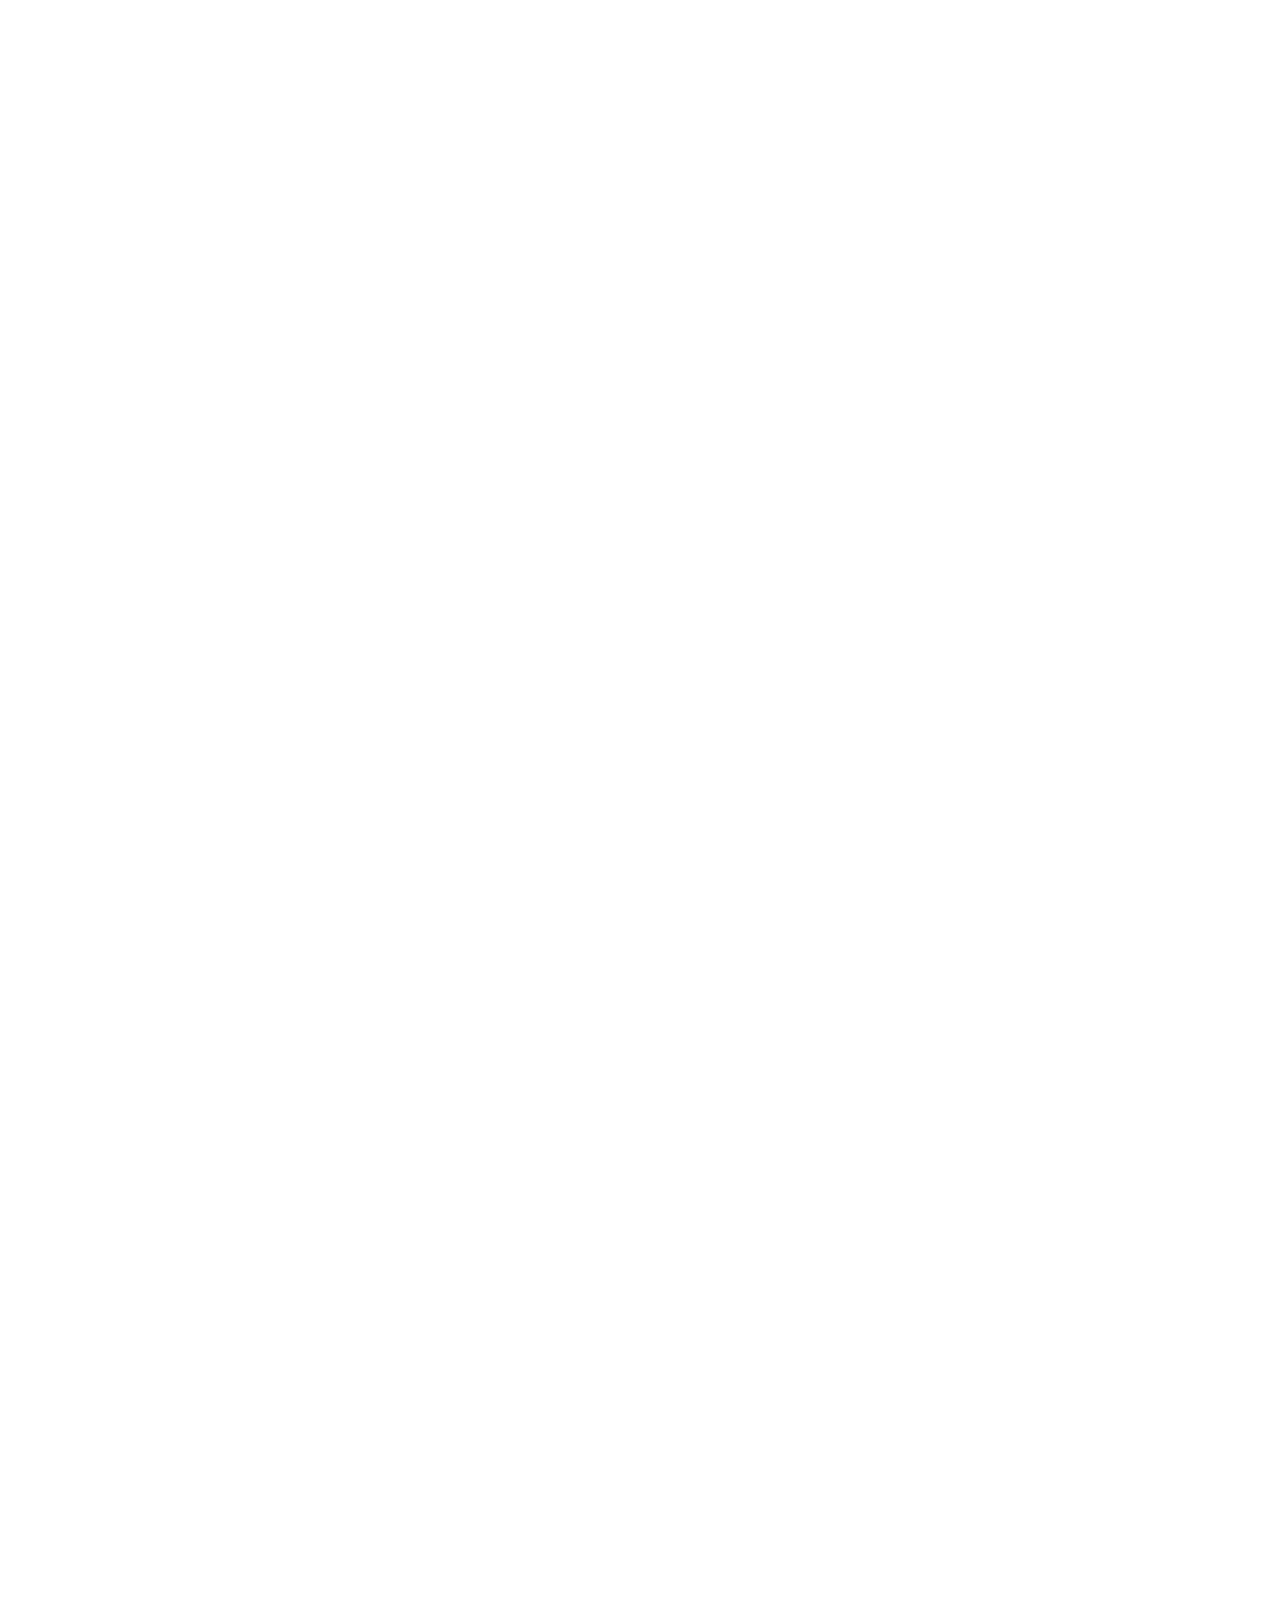
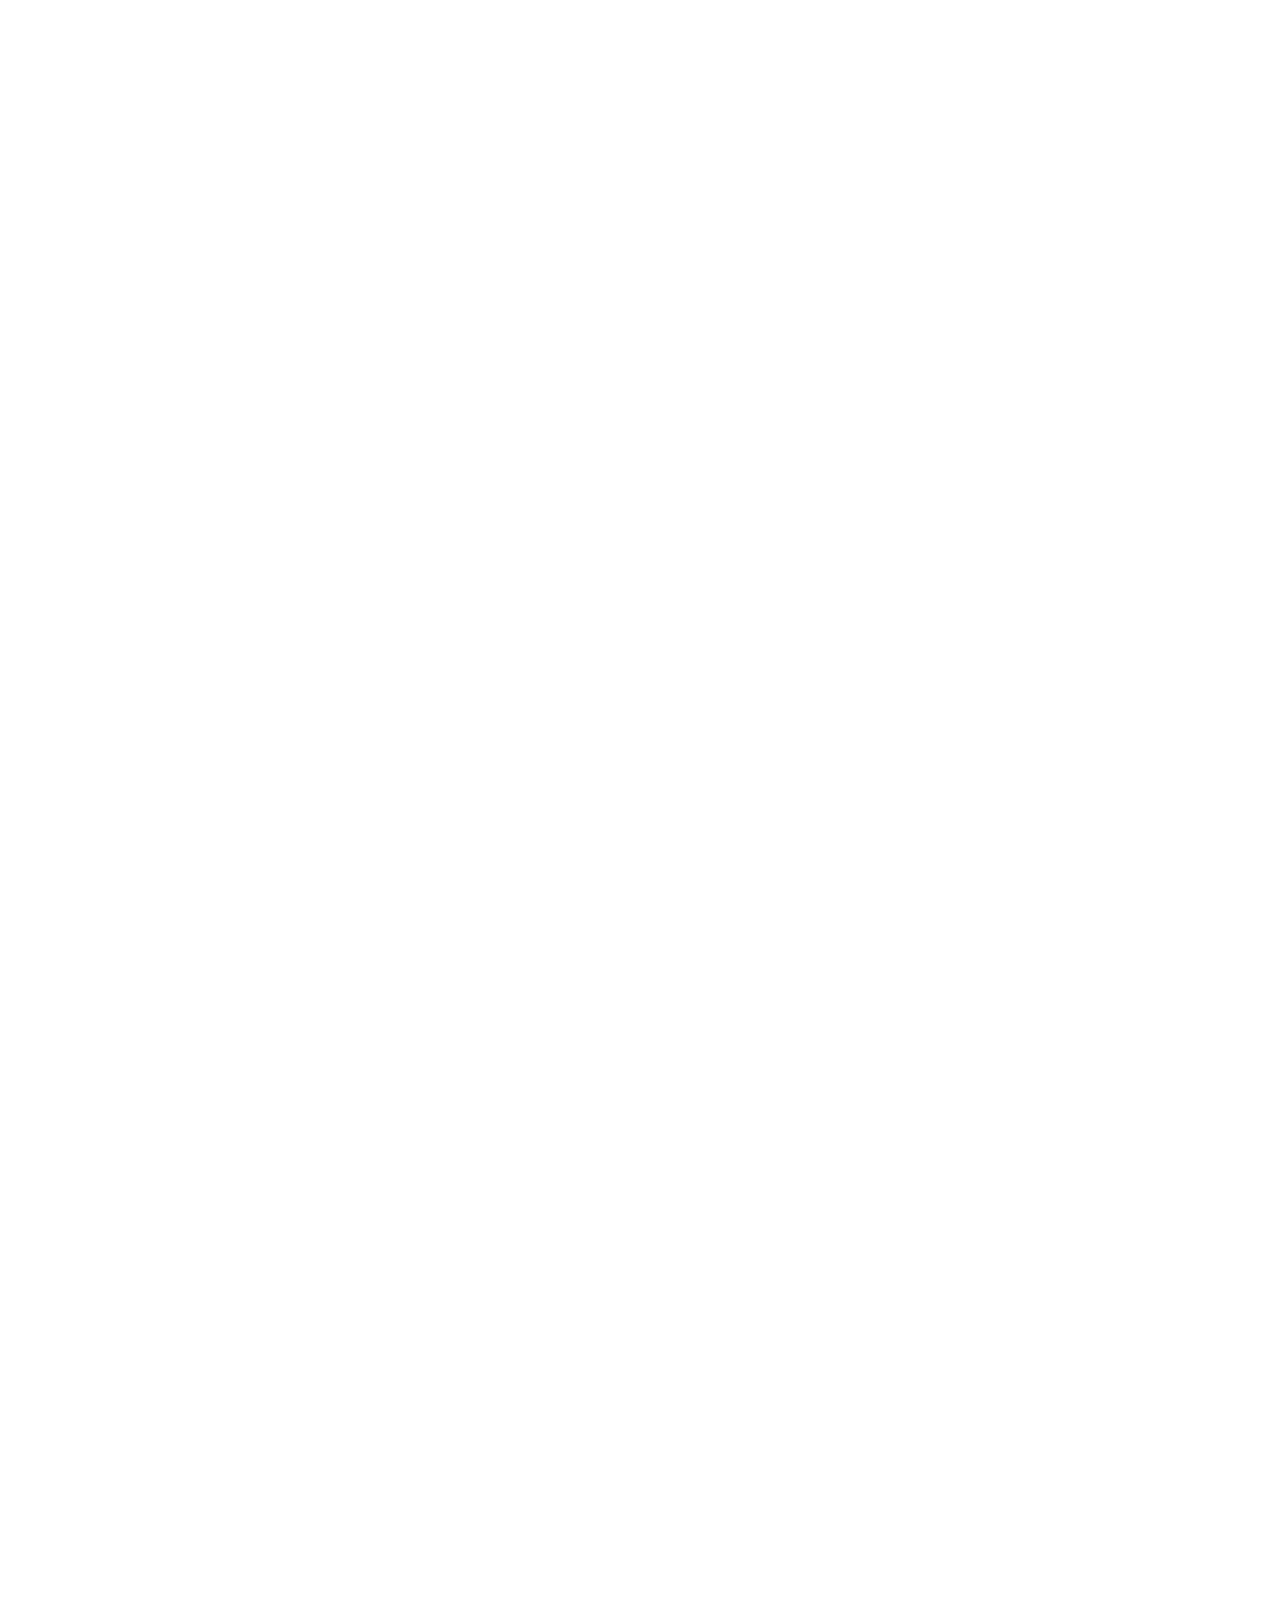
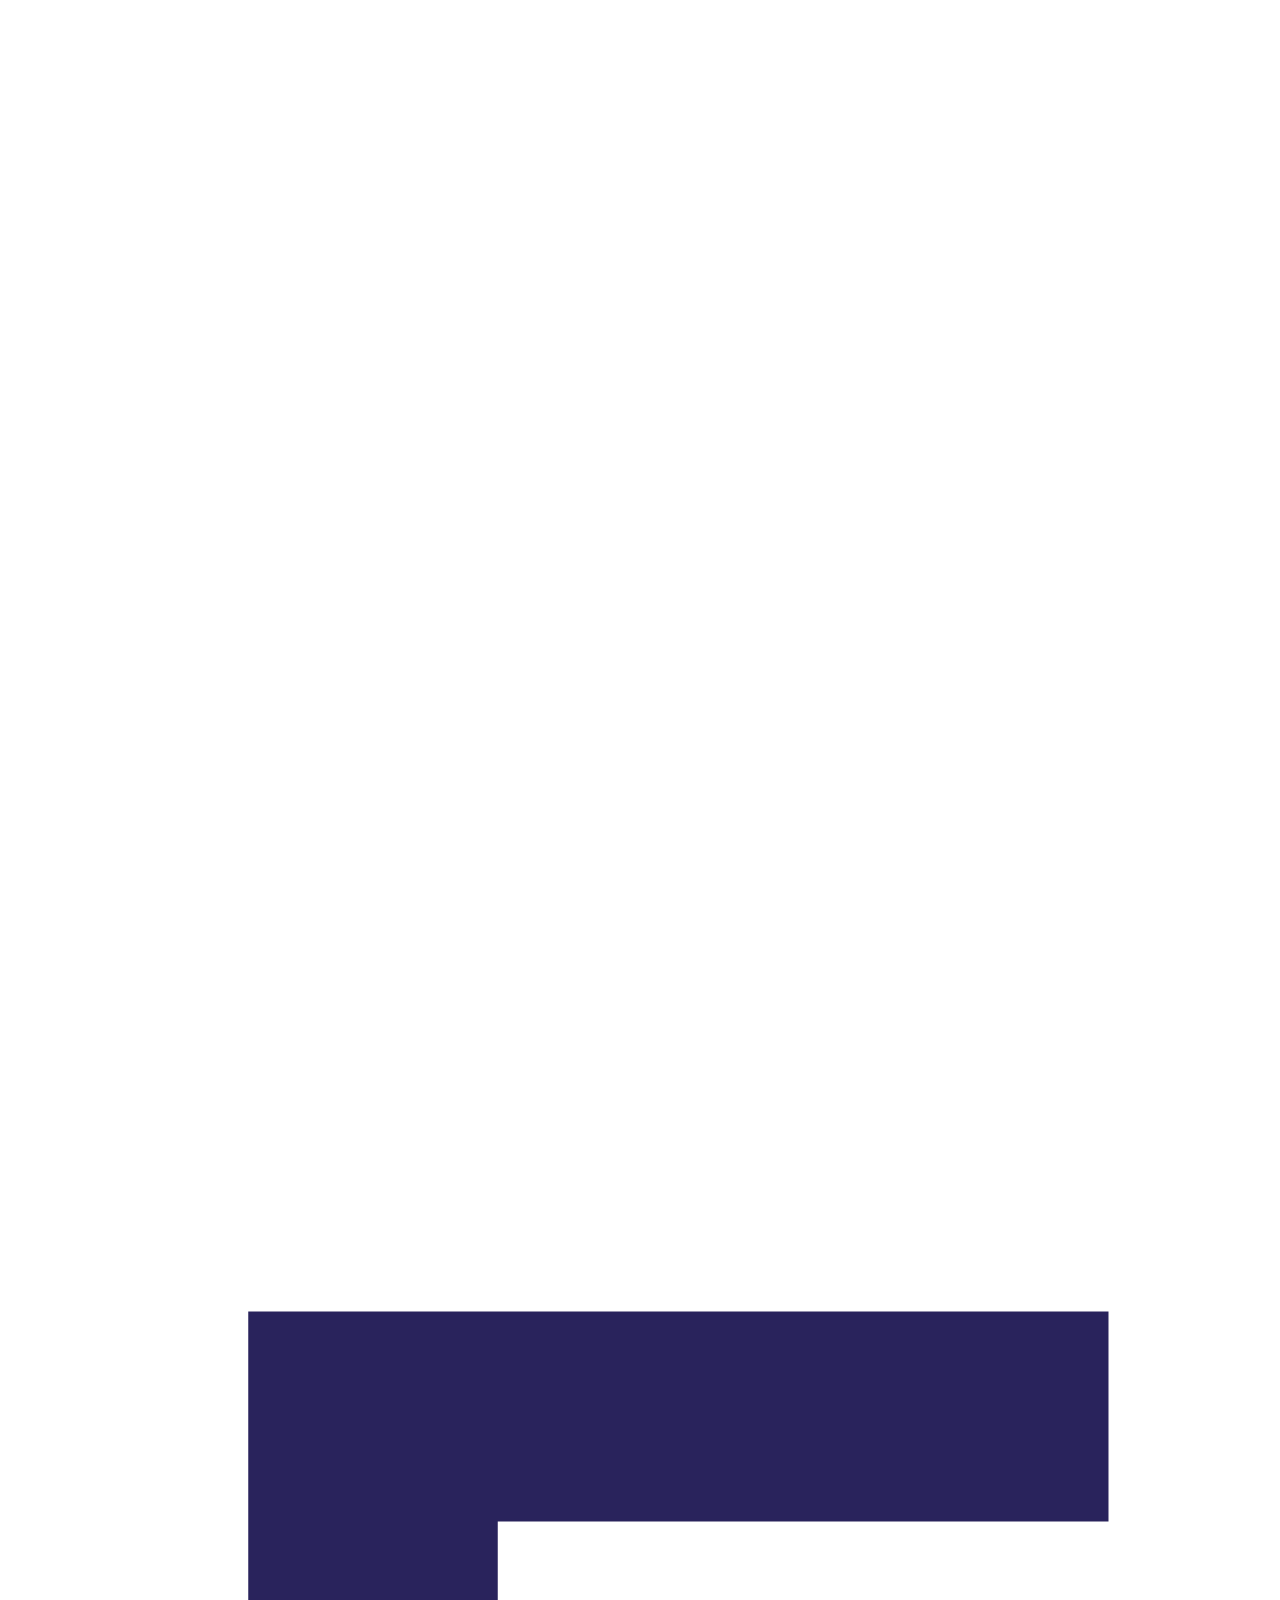
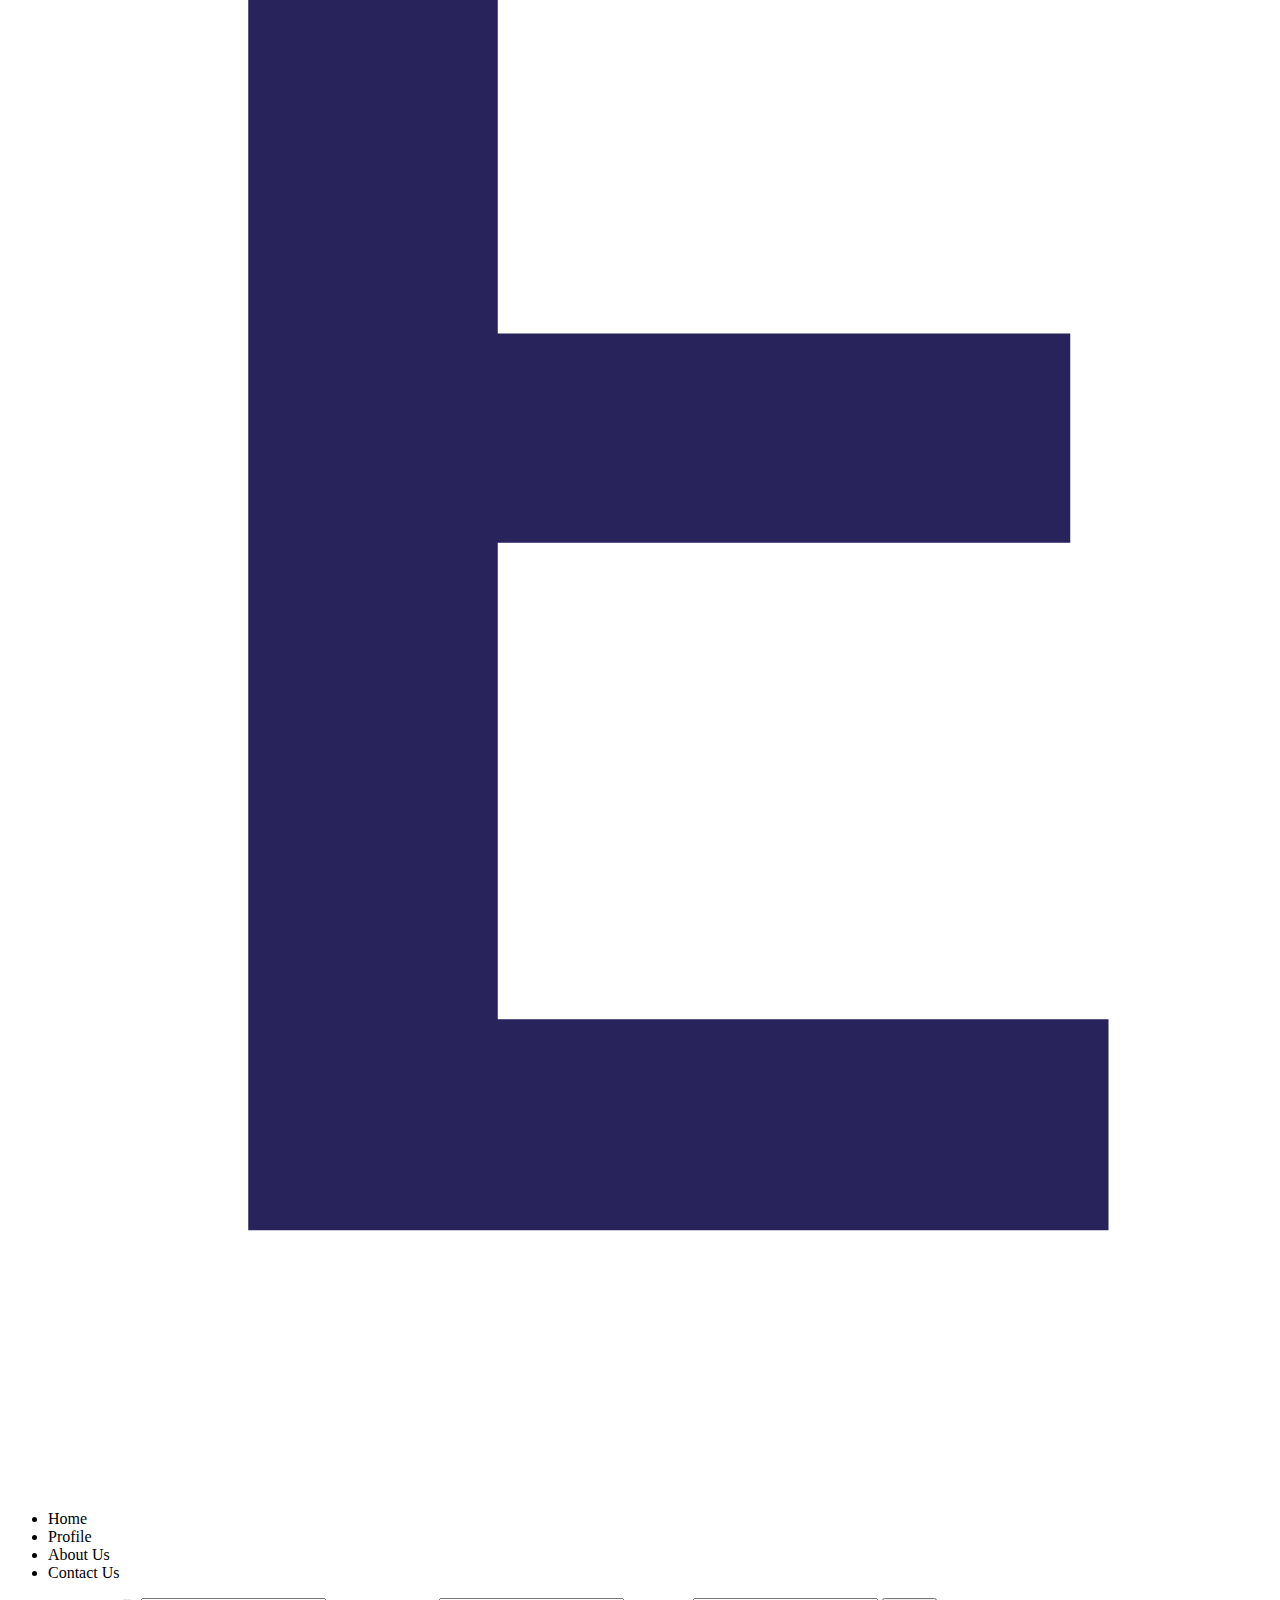
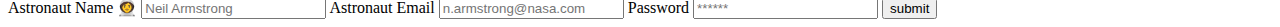
==== form.html @ 08d0c2ad "added files" ====
<!doctype html>
<header>
    <img 
    src="./images/PNG/Logo.png" 
    alt="eh_logo" 
    id="logo"/>
    <div class="nav">
        <ul class="">
            <li class="#">Home</li>
            <li class="#">Profile</li>
            <li class="#">About Us</li>
            <li class="#">Contact Us</li>
        </ul>
    </div>
</header>
    <body>
        <main>
            <form>
                <label for="astronautName">Astronaut Name 👩‍🚀</label>
                <input 
                    type="text" 
                    id="astronautName" 
                    name="astronautName"
                    placeholder="Neil Armstrong"
                    required
                    >
                <label for="astronautEmail">Astronaut Email</label>
                <input 
                    type="email" 
                    id="astronautEmail" 
                    name="astronautEmail"
                    placeholder="n.armstrong@nasa.com"
                    >
                <label for="astronautPassword">Password</label>
                <input 
                    type="password" 
                    id="astronautPassword" 
                    name="astronautPassword"
                    placeholder="******"
                    >
                <button type="submit">submit</button>
            </form>    
        </main>
        <script src="index.js"></script>
    </body>
</html>
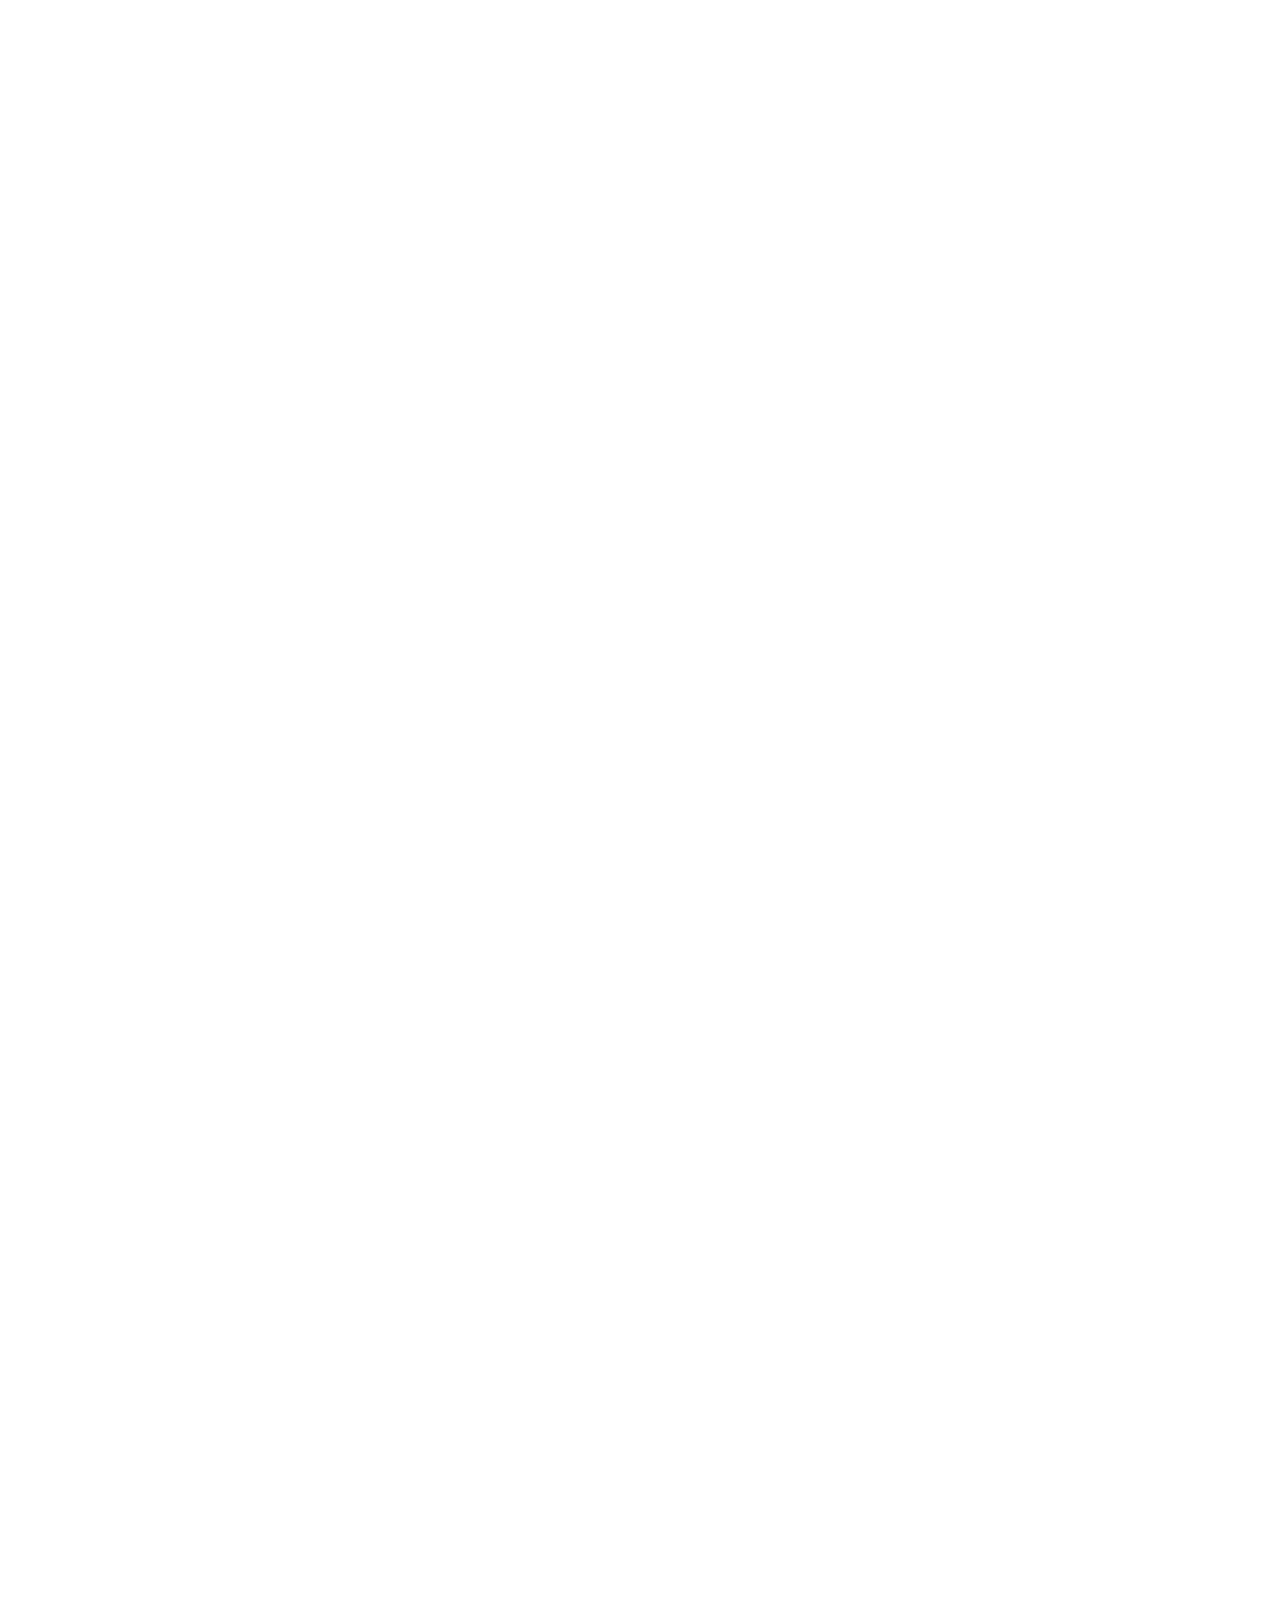
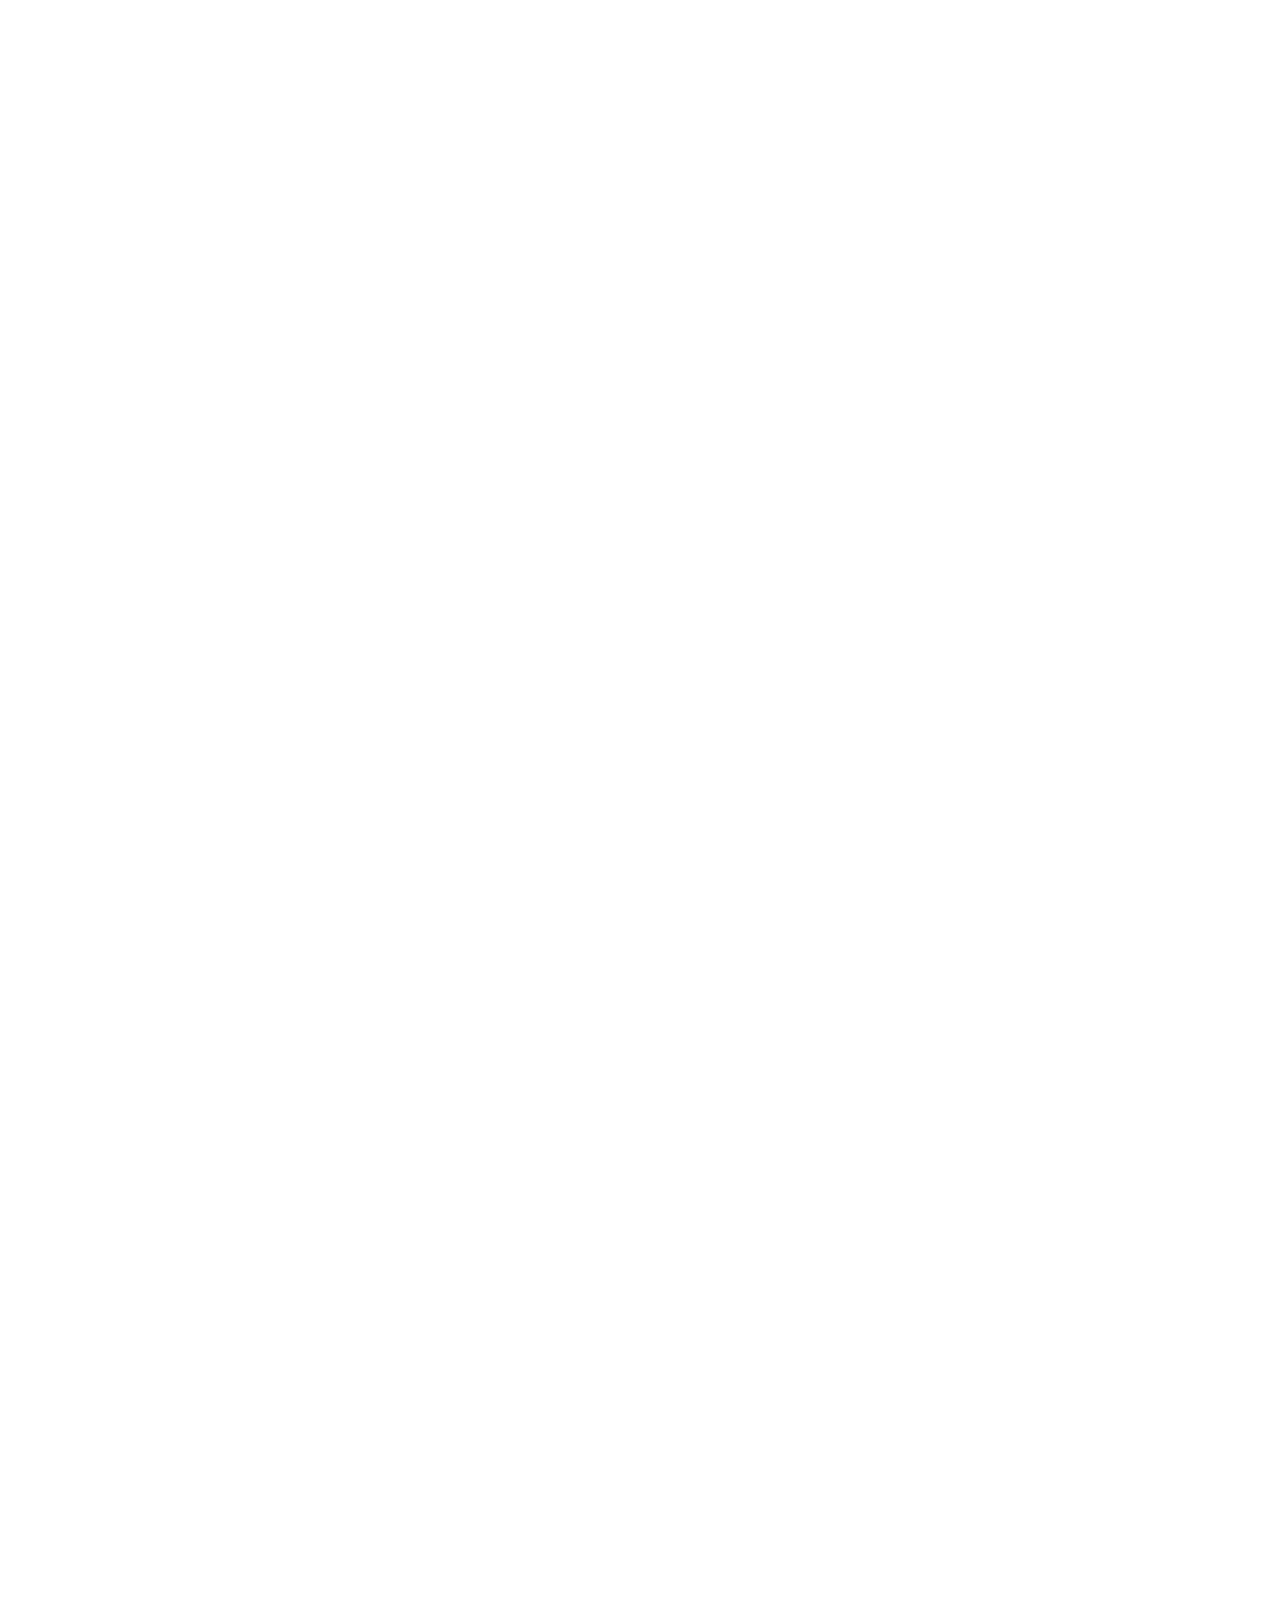
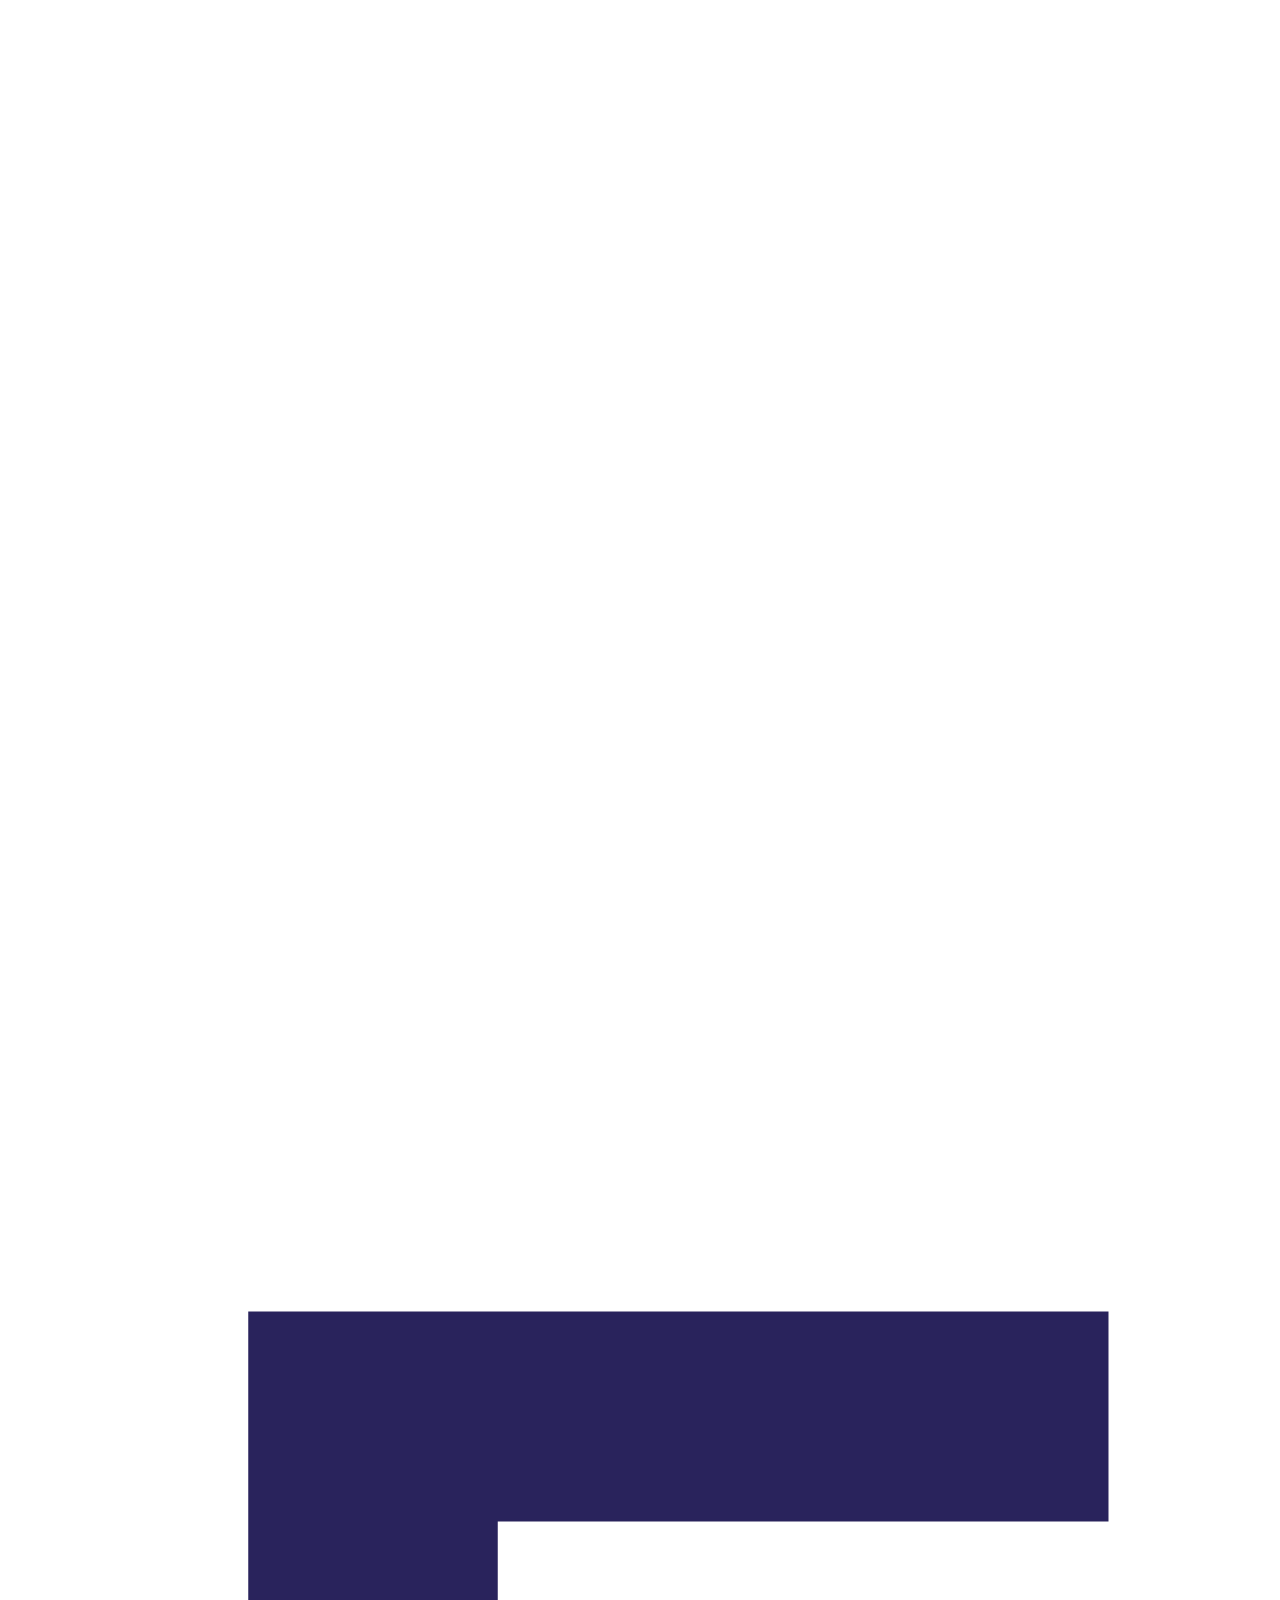
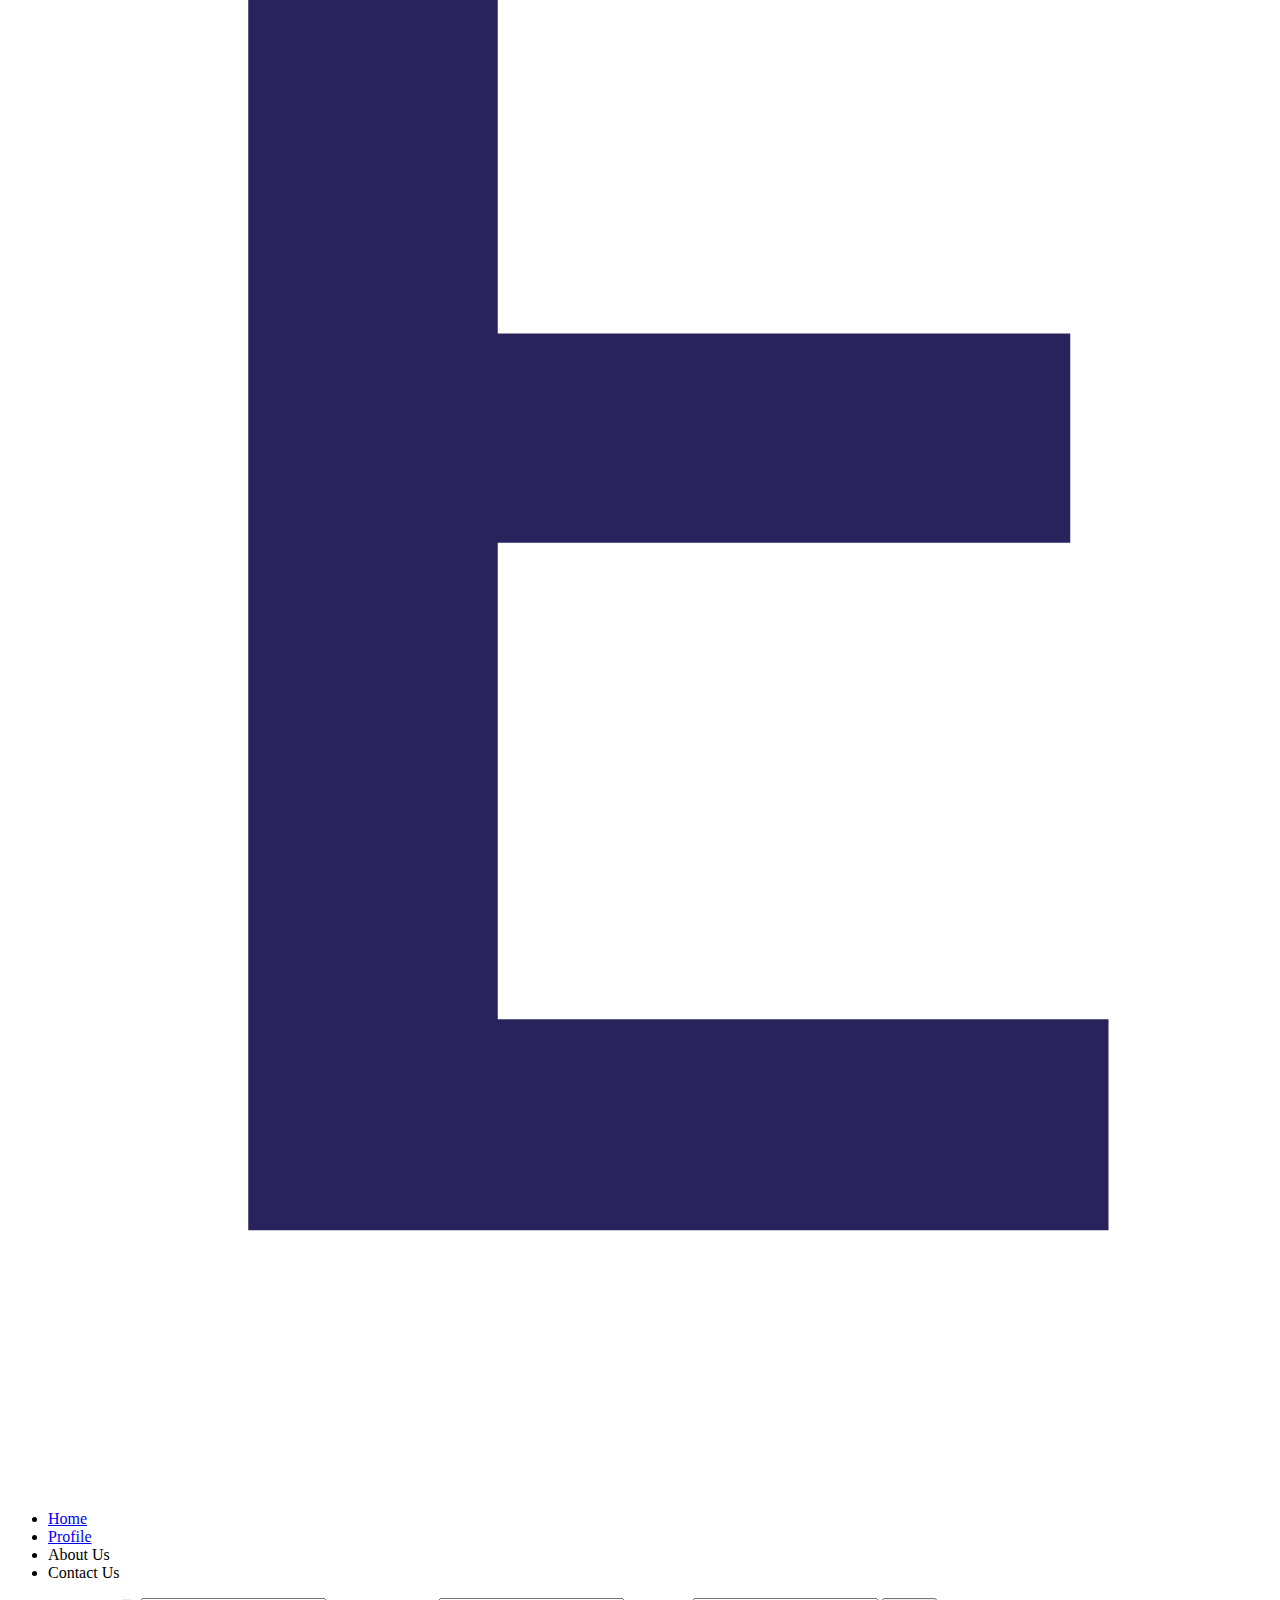
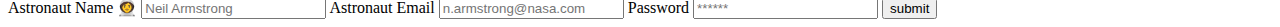
==== commit 7b0a8a80: "added links" ====
--- a/form.html
+++ b/form.html
@@ -6,8 +6,8 @@
     id="logo"/>
     <div class="nav">
         <ul class="">
-            <li class="#">Home</li>
-            <li class="#">Profile</li>
+            <li><a href="./index.html">Home</a></li>
+            <li><a href="./form.html">Profile</a></li>
             <li class="#">About Us</li>
             <li class="#">Contact Us</li>
         </ul>
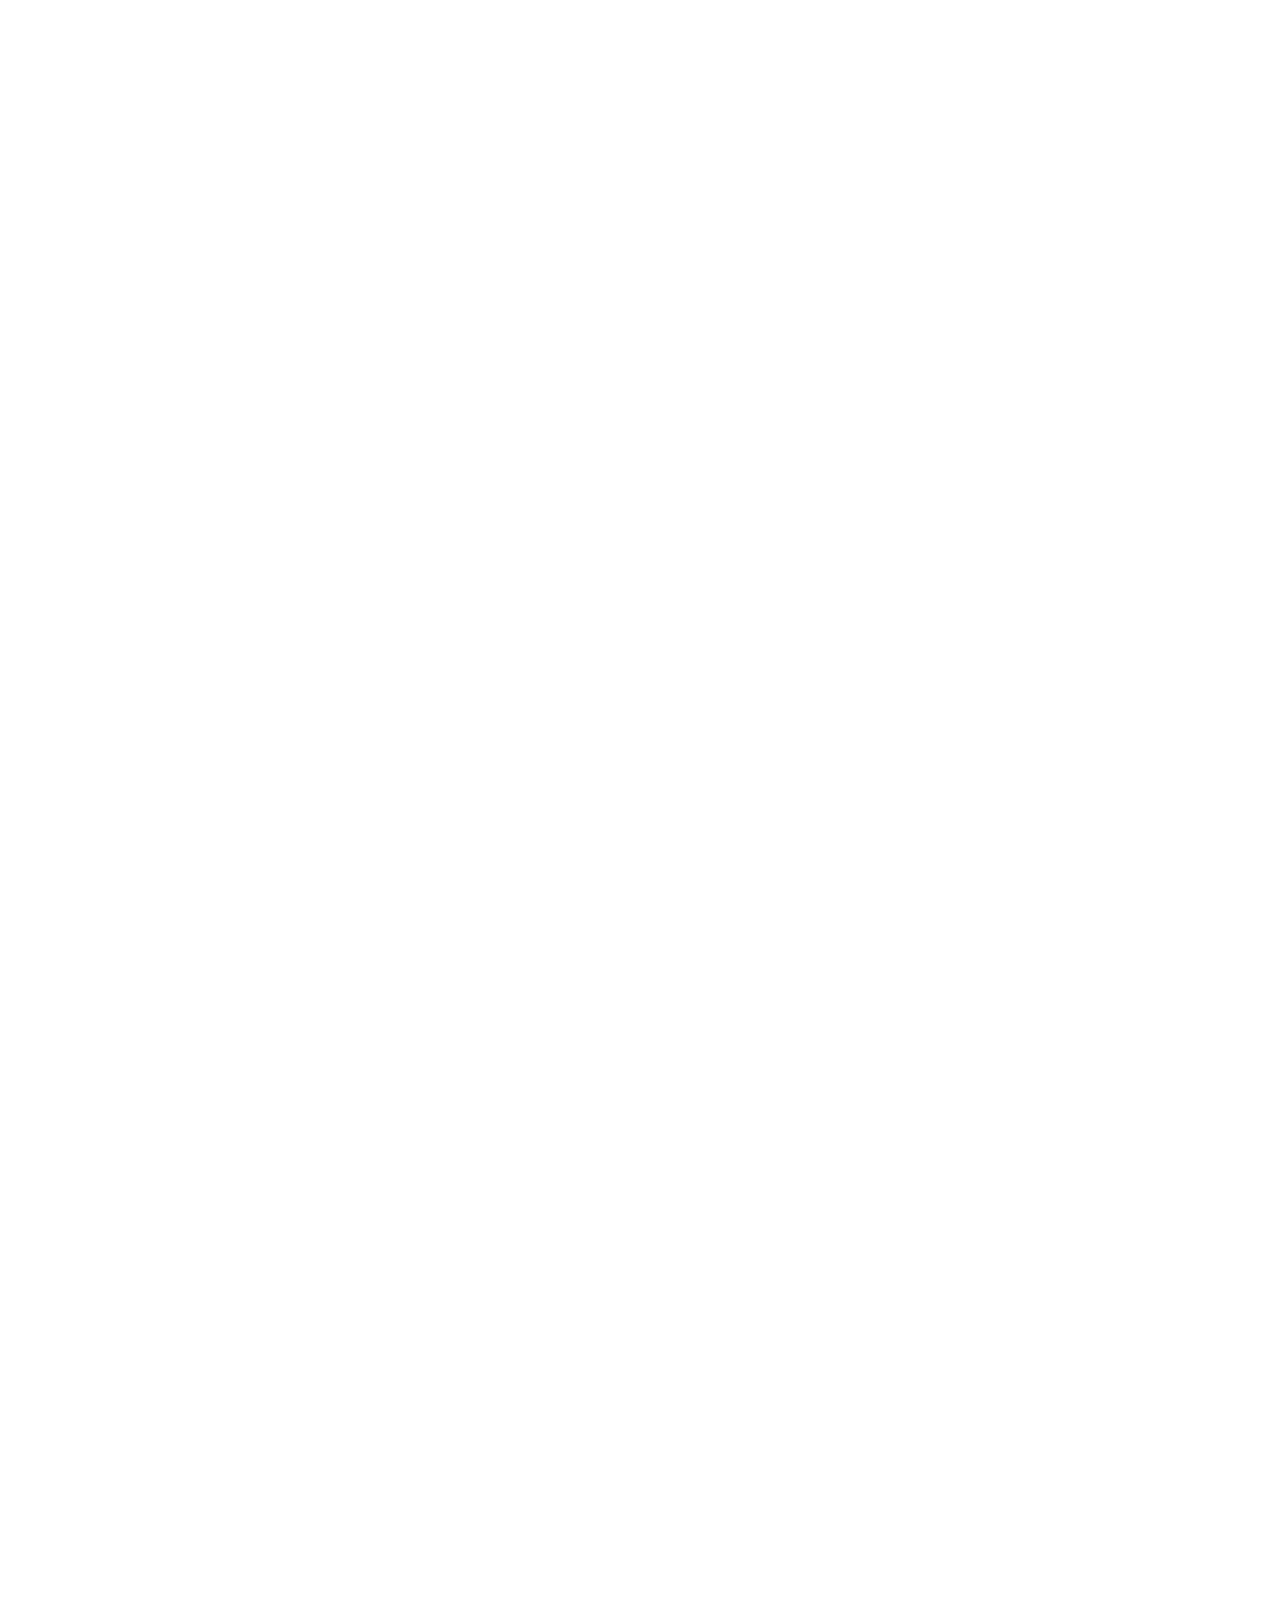
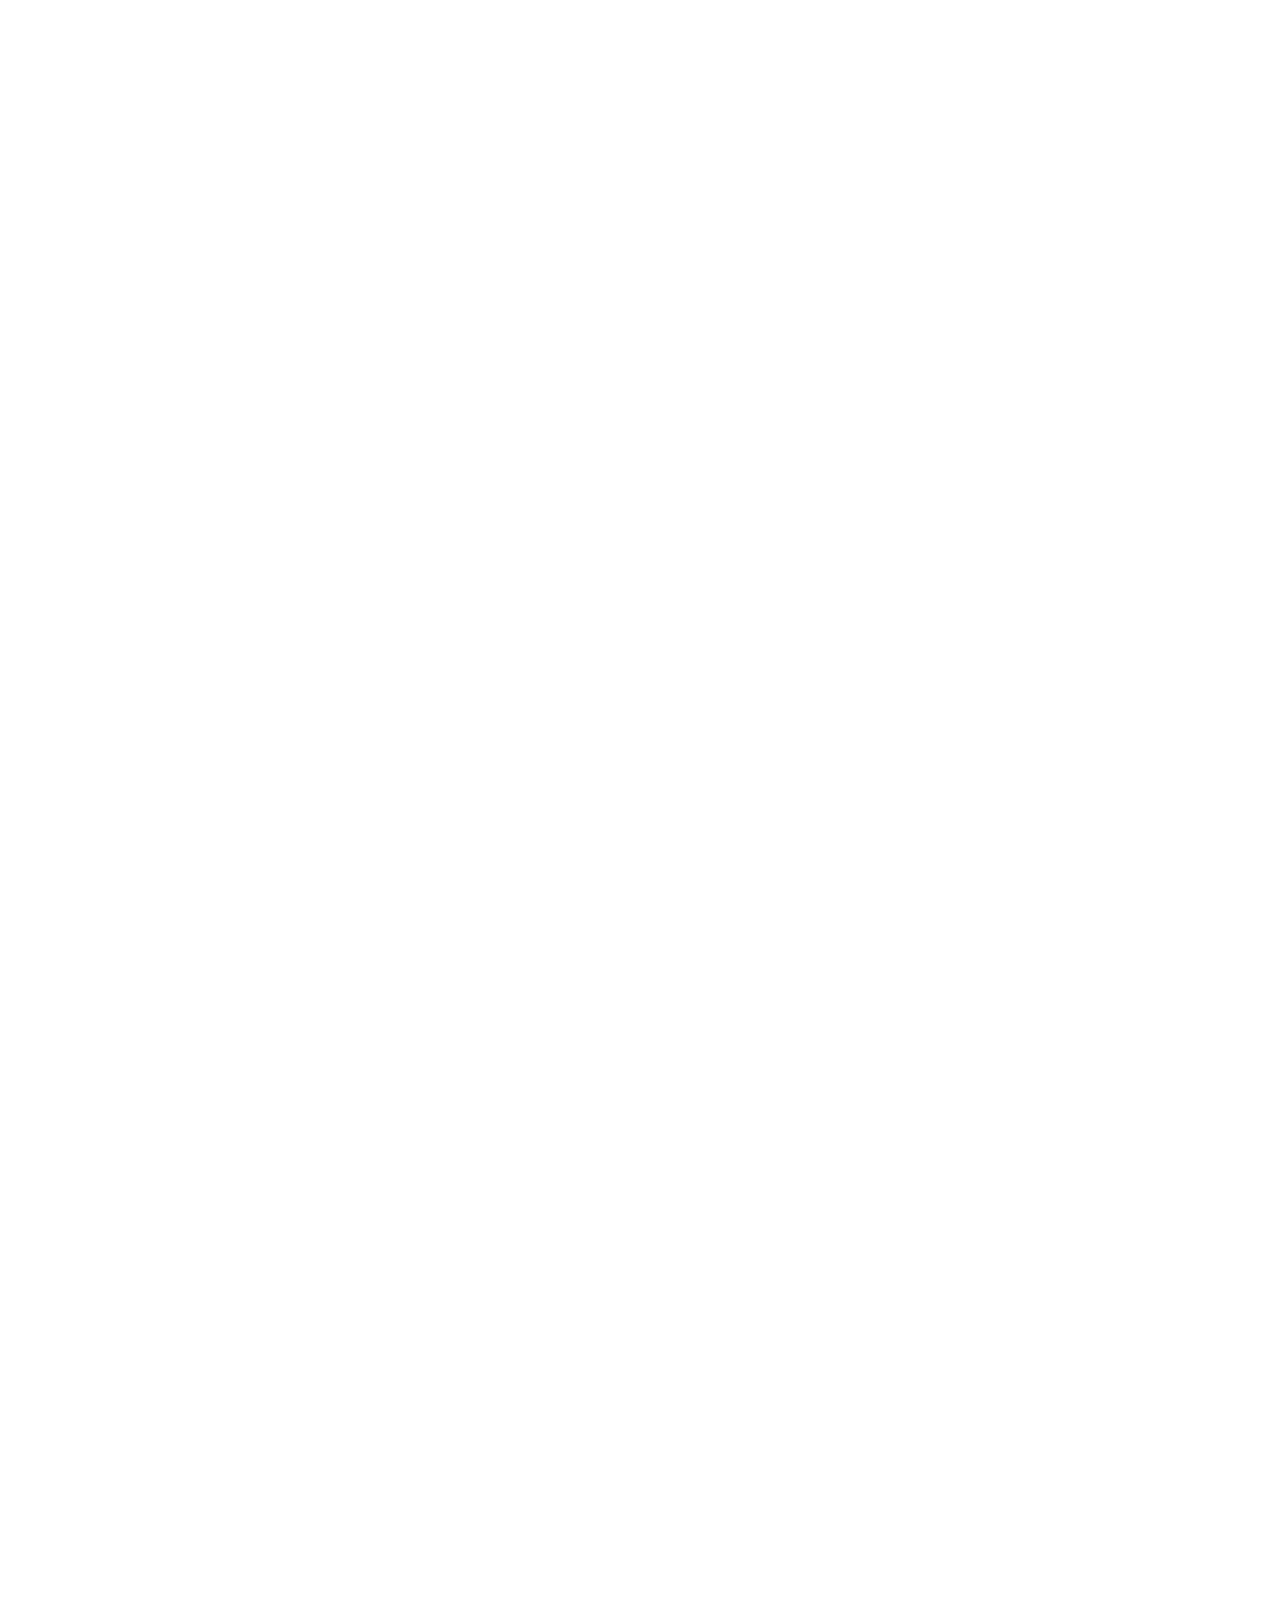
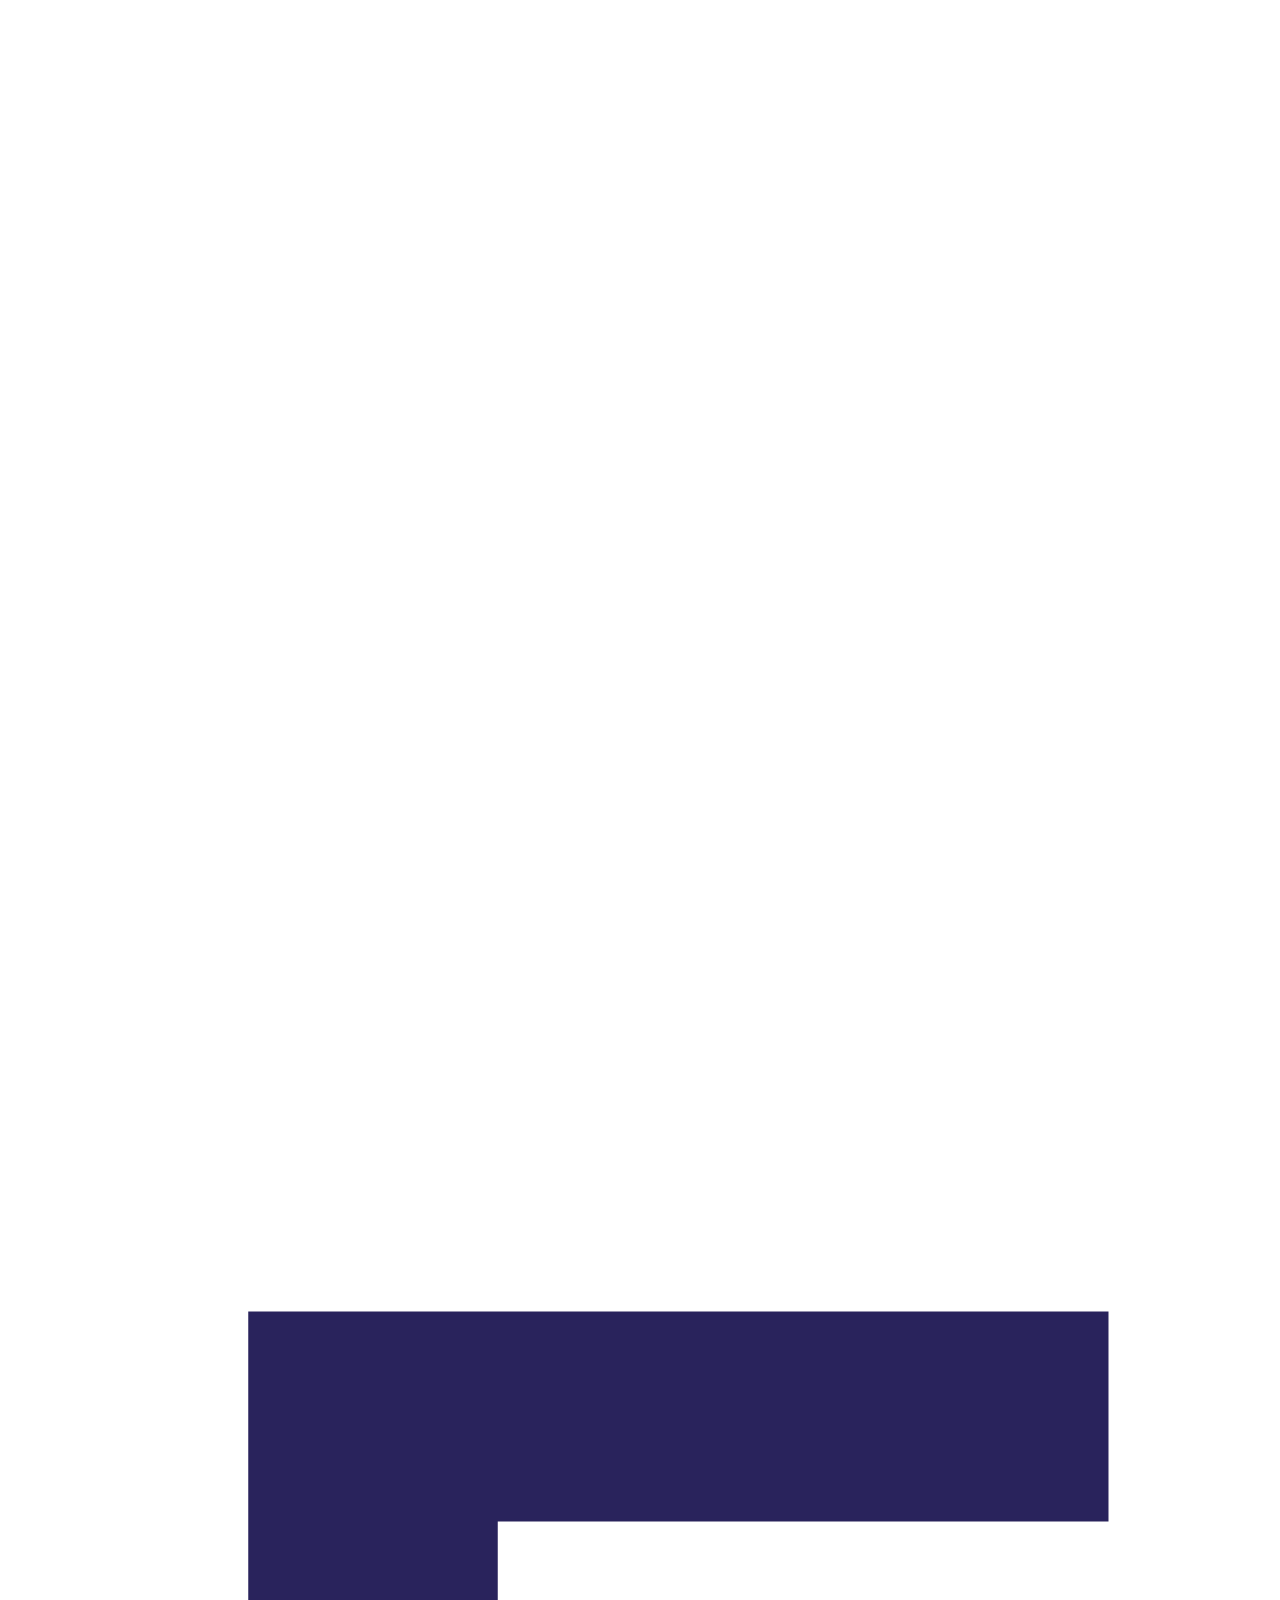
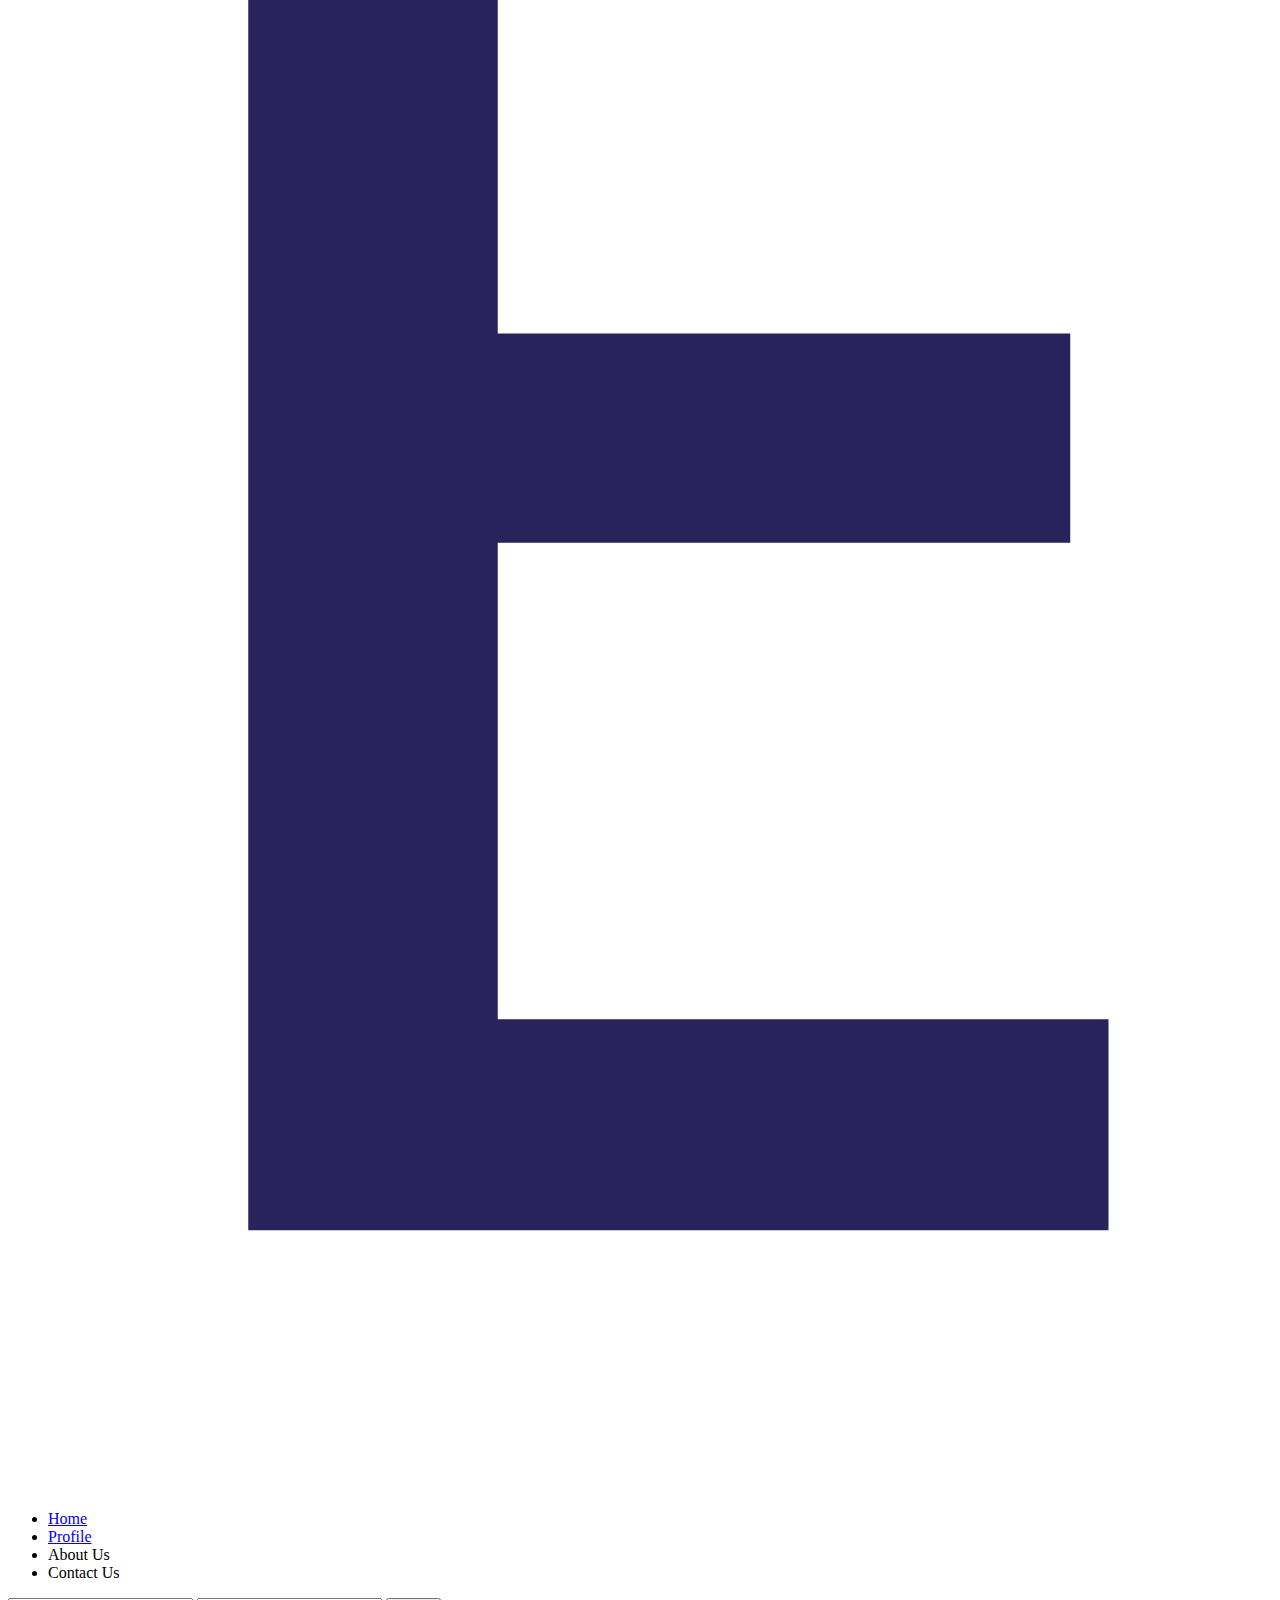
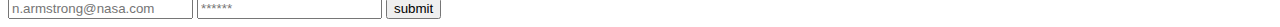
==== commit 8d09cb2d: "Update form.html" ====
--- a/form.html
+++ b/form.html
@@ -16,29 +16,25 @@
     <body>
         <main>
             <form>
-                <label for="astronautName">Astronaut Name 👩‍🚀</label>
-                <input 
-                    type="text" 
-                    id="astronautName" 
-                    name="astronautName"
-                    placeholder="Neil Armstrong"
-                    required
-                    >
-                <label for="astronautEmail">Astronaut Email</label>
+                
                 <input 
                     type="email" 
-                    id="astronautEmail" 
-                    name="astronautEmail"
+                    id="Email" 
+                    name="Email"
                     placeholder="n.armstrong@nasa.com"
-                    >
-                <label for="astronautPassword">Password</label>
+                    required
+                >
+                
                 <input 
                     type="password" 
-                    id="astronautPassword" 
-                    name="astronautPassword"
+                    id="Password" 
+                    name="Password"
                     placeholder="******"
-                    >
+                    required
+                >
+
                 <button type="submit">submit</button>
+
             </form>    
         </main>
         <script src="index.js"></script>
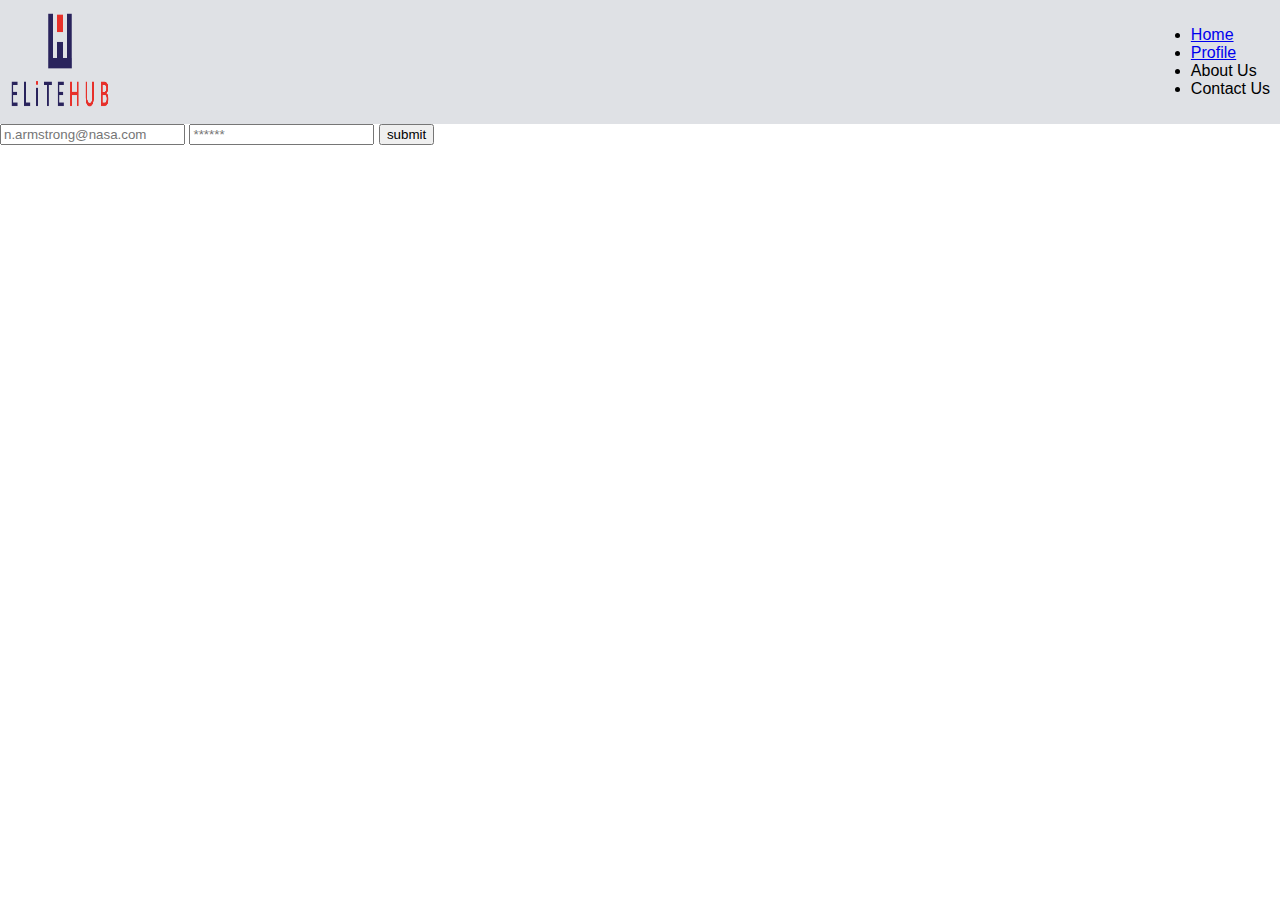
==== commit 863c7f05: "Update form.html" ====
--- a/form.html
+++ b/form.html
@@ -1,4 +1,8 @@
 <!doctype html>
+<head>
+    <title>Home</title>
+    <link rel="stylesheet" type="text/css" href="./index.css" />
+</head>
 <header>
     <img 
     src="./images/PNG/Logo.png" 
--- a/index.css
+++ b/index.css
@@ -0,0 +1,17 @@
+body{
+    margin: 0;
+    font-family: Verdana, Geneva, Tahoma, sans-serif;
+}
+header{
+    display: flex;
+    flex-direction: row;
+    padding: 10px;
+    justify-content: space-between;
+    row-gap: 10px;
+    background-color: #dfe1e5;
+}
+#logo{
+    width: 100px;
+    height: 100px;
+}
+
